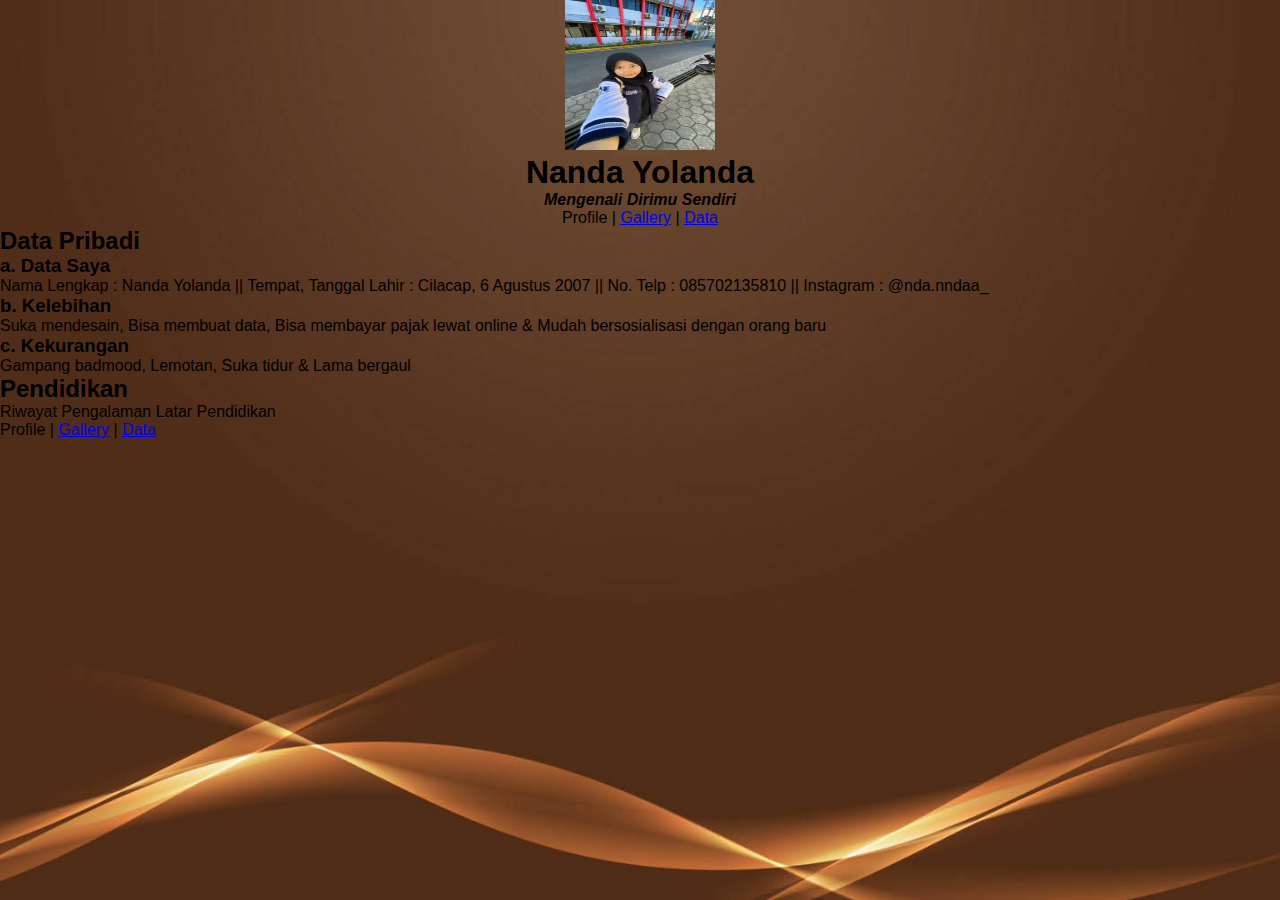
==== index.html @ 75a58136 "first commit" ====
<!DOCTYPE HTML>
<html>
<head>
<title>Bio Data Pribadi</title>
<link rel="stylesheet" href="Profile.css">
</head>

<body>
<center>
<img src="Nanda.jpeg" width="150" height="150">
<h1>Nanda Yolanda</h1>
<p>
<i><b>Mengenali Dirimu Sendiri</b></i>
</p>
<p>
Profile |
<a href="Gallery.html">Gallery</a> |
<a href="Data.html">Data</a>
</p>
</center>
<h2>Data Pribadi</h2>
<h3>a. Data Saya</h3>
<p>
    Nama Lengkap : Nanda Yolanda || Tempat, Tanggal Lahir : Cilacap, 6 Agustus 2007 || No. Telp : 085702135810 || Instagram : @nda.nndaa_
</p>
<h3>b. Kelebihan</h3>
<p>
    Suka mendesain, Bisa membuat data, Bisa membayar pajak lewat online & Mudah bersosialisasi dengan orang baru
    </p>
    <h3>c. Kekurangan</h3>
    <p>
        Gampang badmood, Lemotan, Suka tidur & Lama bergaul
    </p>
    <h2>Pendidikan</h2>
    Riwayat Pengalaman Latar Pendidikan</h2>
    </body>
    </html>
    
    <p>
    Profile |
    <a href="Gallery.html">Gallery</a> |
    <a href="Data.html">Data</a>
    </p>
---- Profile.css ----
*{
    margin: 0;
    padding: 0;
    outline: 0;
    font-family: 'Open Sans', sans-serif;
}
body{
    height: 100vh;
    background-image: url(Background\ Brown.jpg);
    background-size: cover;
    background-position: center;
    background-repeat: no-repeat;
}
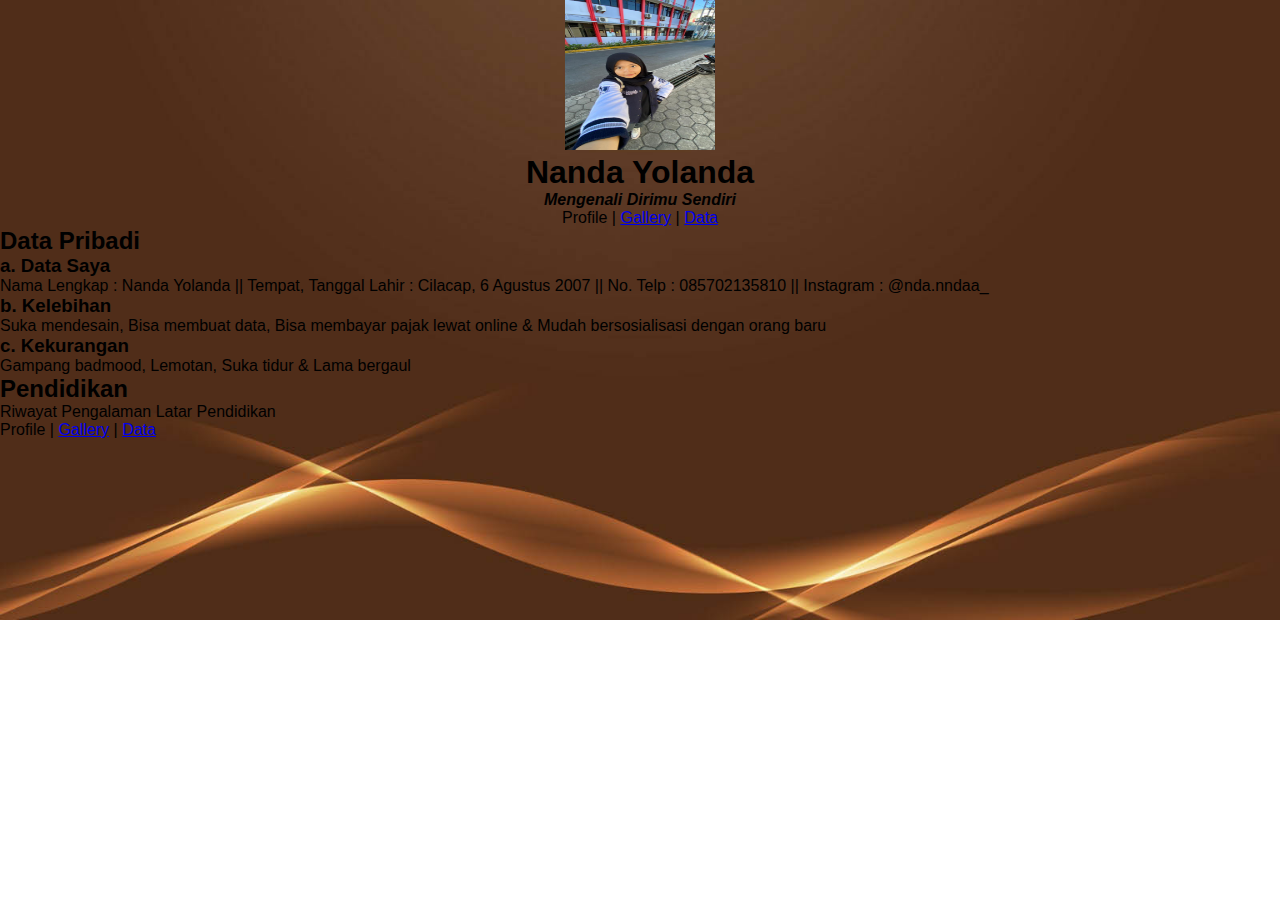
==== commit d7fa022c: "add fitur login" ====
--- a/index.html
+++ b/index.html
@@ -2,12 +2,12 @@
 <html>
 <head>
 <title>Bio Data Pribadi</title>
-<link rel="stylesheet" href="Profile.css">
+<link rel="stylesheet" href="asset/css/Profile.css">
 </head>
+<body style="background-image: url('asset/images backgrounds/background.jpg'); background-size: cover; background-position: center;"></body>
 
-<body>
 <center>
-<img src="Nanda.jpeg" width="150" height="150">
+<img src="asset/images nda/Nanda.jpeg" width="150" height="150">
 <h1>Nanda Yolanda</h1>
 <p>
 <i><b>Mengenali Dirimu Sendiri</b></i>
--- a/asset/css/Profile.css
+++ b/asset/css/Profile.css
@@ -0,0 +1,12 @@
+*{
+    margin: 0;
+    padding: 0;
+    outline: 0;
+    font-family: 'Open Sans', sans-serif;
+}
+body {
+    background-image: url('../asset/images backgrounds/background.jpg');
+    background-size: cover; /* Gambar akan memenuhi seluruh area dengan rasio yang benar */
+    background-position: center; /* Posisikan gambar di tengah */
+    background-repeat: no-repeat; /* Hindari pengulangan gambar */
+}
